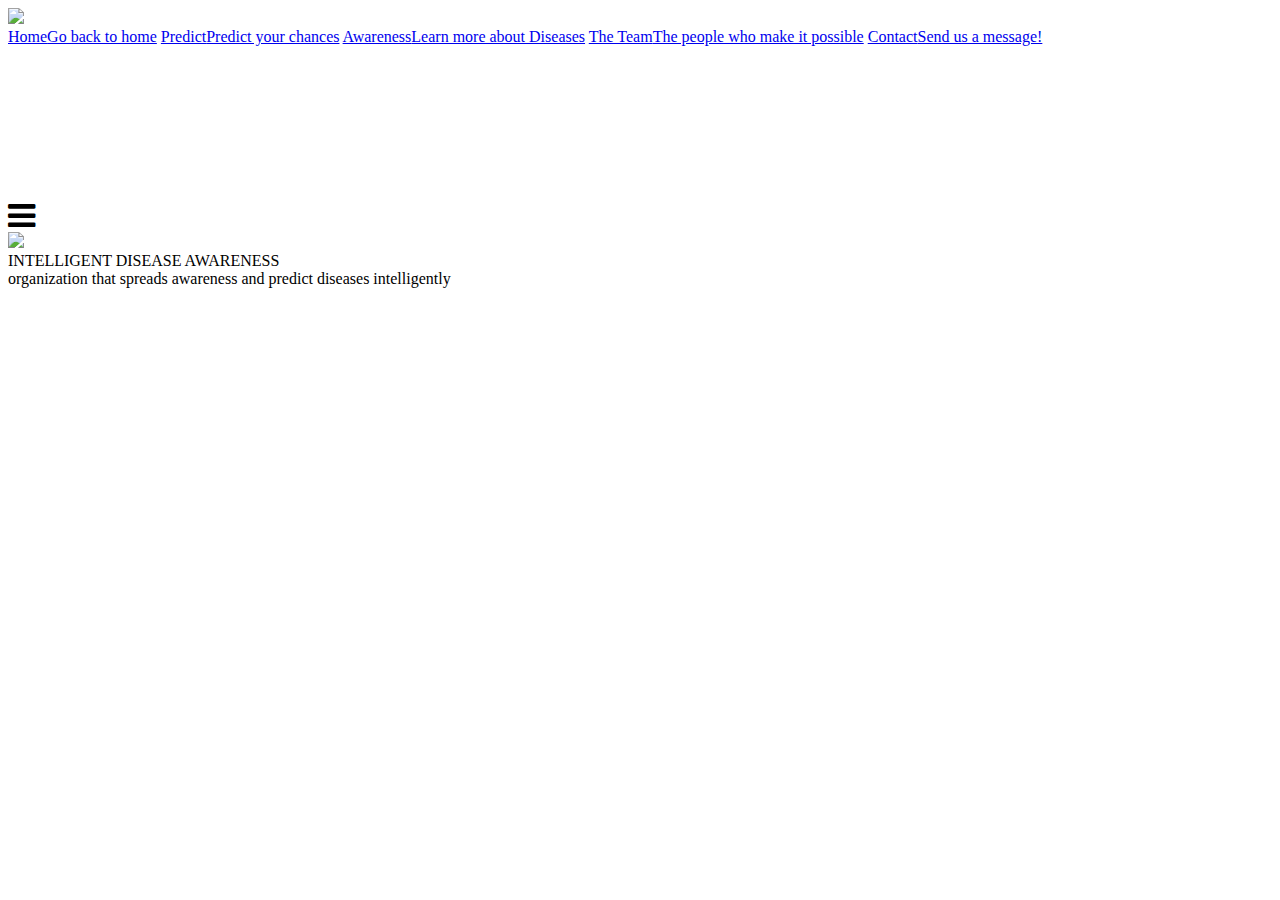
==== templates/index.htm @ f65ee465 "Added Prediction Page" ====
<!DOCTYPE html>
<html lang="en" itemscope>

<head>
    <meta charset="utf-8">
    <meta http-equiv="X-UA-Compatible" content="IE=edge">
    <meta name="viewport" content="width=device-width, initial-scale=1">

    <meta name="description" content="IDA is a non-profit organization that spreads awareness on various disease and find the probability of you getting that disease" />
    <meta name="keywords" content="IDA, Intelligent Disease Awareness, medical, organization, institution, club, community" />
    <meta name="robots" content="all" />
    <meta name="referrer" content="origin" />
    <meta name="viewport" id="viewport" content="width=device-width, initial-scale=1" />
    <meta property="og:title" content="IDA - Intelligent Disease Awareness" />
    <meta property="og:image" content="/assets/images/preview.png" />
    <meta property="og:description" content="IDA is a non-profit organization that spreads awareness on various disease and find the probability of you getting that disease" />
    <meta itemprop="name" content="IDA" />
    <meta itemprop="description" content="IDA is a non-profit organization that spreads awareness on various disease and find the probability of you getting that disease" />
    <meta itemprop="image" content="/assets/images/preview.png" />

    <!-- <link rel="apple-touch-icon" sizes="180x180" href="assets/images/icons/apple-touch-icon.png">
    <link rel="icon" type="image/png" href="assets/images/icons/favicon-32x32.png" sizes="32x32">
    <link rel="icon" type="image/png" href="assets/images/icons/favicon-16x16.png" sizes="16x16">
    <link rel="manifest" href="assets/images/icons/manifest.json">
    <link rel="mask-icon" href="assets/images/icons/safari-pinned-tab.svg" color="#5bbad5">
    <link rel="shortcut icon" href="assets/images/icons/favicon.ico"> -->

    <script src="js/custom.js"></script>
    <link href="css/font-awesome.min.css" rel="stylesheet">
    <link href="css/style-index.css?nocache" rel="stylesheet">
    <link href="https://maxcdn.bootstrapcdn.com/font-awesome/4.6.3/css/font-awesome.min.css" rel="stylesheet">
    <!-- <link href="https://fonts.googleapis.com/css?family=Montserrat" rel="stylesheet"> -->
    <link href="https://fonts.googleapis.com/css?family=Montserrat|Open+Sans|Oswald:300,400|Playfair+Display" rel="stylesheet">
    <link href="https://fonts.googleapis.com/css?family=Roboto:500" rel="stylesheet">

    <title>IDA - Intelligent Disease Awareness</title>

</head>

<body>
    <div id="sideNav" class="sidenav">
        <div class="logo-full">
            <img src="assets/img/logo-full.png"></img>
        </div>
        <a href="/">Home<span>Go back to home</span></a>
        <a href="/predict">Predict<span>Predict your chances</span></a>
        <a href="#">Awareness<span>Learn more about Diseases</span></a>
        <a href="/about">The Team<span>The people who make it possible</span></a>
        <a href="#">Contact<span>Send us a message!</span></a>
    </div>

    <div id="main">


        <div class="video-wrap">

            <video id="bgvid" class="bgvid" poster="assets/img/poster.jpg" playbackRate="0.5" autoplay loop>
          <source src="assets/video/background-video.mp4" type="video/mp4">
          <source src="assets/video/background-video.webm" type="video/webm">
        </video>
        </div>
        <div class="contentwrap">
            <div class="header">
                <div class="hamburger">
                    <span onclick="toggleNav()">
                      <i class="fa fa-bars fa-2x" aria-hidden="true"></i>
                  </span>
                </div>
            </div>
            <div id="title-flex" class="title-flex">
                <div class="title-logo"><img class="title-img" src="assets/img/logo.png"></img>
                </div>
                <div class="title-textwrap">
                    <div class="title-text">INTELLIGENT DISEASE AWARENESS</div>
                    <div class="title-text2">organization that spreads awareness and predict diseases intelligently</div>
                </div>
            </div>
        </div>
    </div>

</body>

</html>
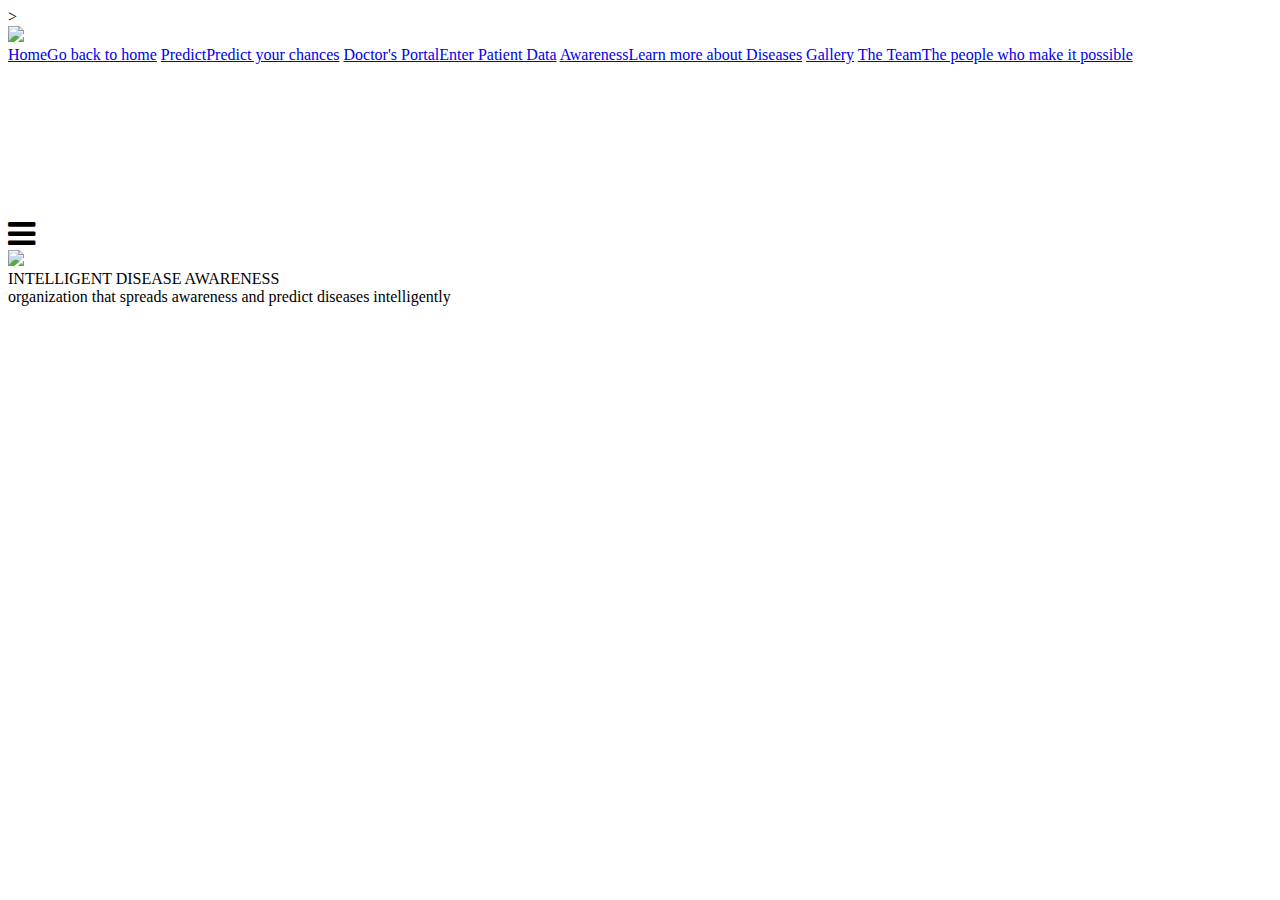
==== commit 428f178b: "Merge branch 'master' of https://github.com/rohinrohin/webtech-working" ====
--- a/templates/index.htm
+++ b/templates/index.htm
@@ -2,6 +2,7 @@
 <html lang="en" itemscope>
 
 <head>
+    <script src="https://ajax.googleapis.com/ajax/libs/jquery/2.1.4/jquery.min.js"></script>
     <meta charset="utf-8">
     <meta http-equiv="X-UA-Compatible" content="IE=edge">
     <meta name="viewport" content="width=device-width, initial-scale=1">
@@ -26,14 +27,30 @@
     <link rel="shortcut icon" href="assets/images/icons/favicon.ico"> -->
 
     <script src="js/custom.js"></script>
+
     <link href="css/font-awesome.min.css" rel="stylesheet">
     <link href="css/style-index.css?nocache" rel="stylesheet">
     <link href="https://maxcdn.bootstrapcdn.com/font-awesome/4.6.3/css/font-awesome.min.css" rel="stylesheet">
     <!-- <link href="https://fonts.googleapis.com/css?family=Montserrat" rel="stylesheet"> -->
     <link href="https://fonts.googleapis.com/css?family=Montserrat|Open+Sans|Oswald:300,400|Playfair+Display" rel="stylesheet">
     <link href="https://fonts.googleapis.com/css?family=Roboto:500" rel="stylesheet">
+    >
 
     <title>IDA - Intelligent Disease Awareness</title>
+
+    <script>
+        // Preloader
+      $(window).on('load', function () {
+         var $preloader = $('#page-preloader'),
+                $spinner   = $preloader.find('.spinner');
+            $spinner.fadeOut();
+            $preloader.fadeOut('slow');
+
+            $('.header-text').addClass('header-text-animation');
+            $('.sub-text').addClass('sub-text-animation');
+      });
+
+    </script>
 
 </head>
 
@@ -44,12 +61,15 @@
         </div>
         <a href="/">Home<span>Go back to home</span></a>
         <a href="/predict">Predict<span>Predict your chances</span></a>
-        <a href="#">Awareness<span>Learn more about Diseases</span></a>
+        <a href="/portal">Doctor's Portal<span>Enter Patient Data</span></a>
+        <a href="/awareness">Awareness<span>Learn more about Diseases</span></a>
+        <a href="/gallery">Gallery</a>
         <a href="/about">The Team<span>The people who make it possible</span></a>
-        <a href="#">Contact<span>Send us a message!</span></a>
+        <!--<a href="#">Contact<span>Send us a message!</span></a>-->
     </div>
 
     <div id="main">
+
 
 
         <div class="video-wrap">
@@ -77,6 +97,11 @@
             </div>
         </div>
     </div>
+    <!-- Start Preloader -->
+	<div id="page-preloader">
+		<span class="spinner"><img src="assets/images/preloader.svg" width="50" alt="load..."></span>
+	</div>
+	<!-- End Preloader -->
 
 </body>
 
